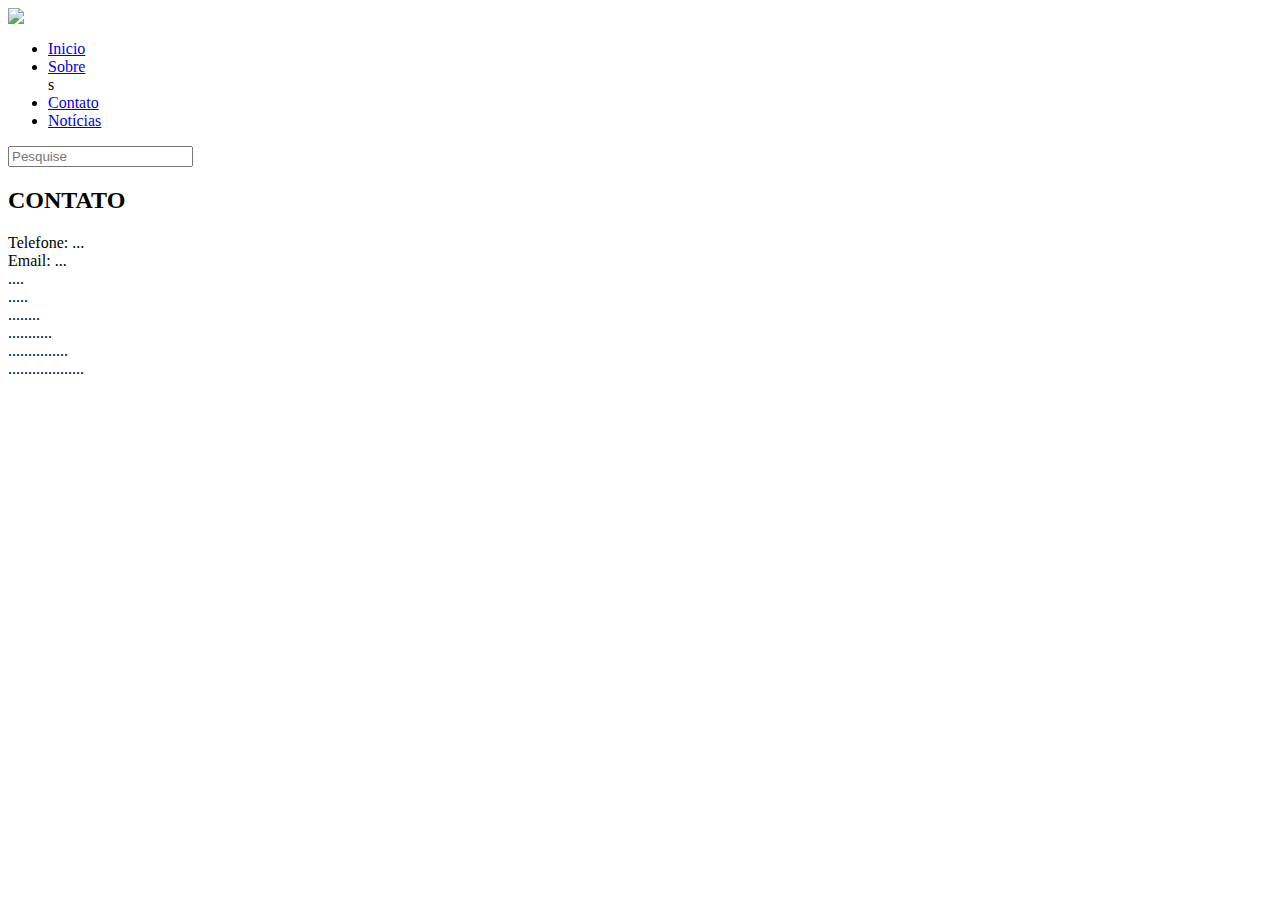
==== contato.html @ 7727208a "Create contato.html" ====
<html>
    <head>
        <link rel="stylesheet" type="text/css" href="./css/main.css">
        <link rel="stylesheet" type="text/css" href="//cdn.jsdelivr.net/npm/slick-carousel@1.8.1/slick/slick.css"/>
        <title>Projeto</title>

    </head>

    <body>
        <header class="menu-principal">
            <main>
              <div class="header-1">
                  <div class="logo">
                     <img src="./img/logo.png"/>
                  </div>
        
                </div>

            </main>

        </header>
        <main class="col-100">
            <div class="header-2">
                <div class="menu">
                    <ul>
                        <li><a href="inicio.html">Inicio</a></li>
                        <li><a href="sobre.html">Sobre</a></li>s
                        <li><a href="contato.html">Contato</a></li>
                        <li><a href="noticias.html">Notícias</a></li>
                    </ul>
                </div>

                <div class="busca">
                    <input placeholder="Pesquise" type="text" />
                </div>

            </div>

        </main>

        <main class="contato">

             <div class="contato-projeto">
                <h2>CONTATO</h2>

             </div>

             <div class="contatos">
                <p>Telefone: ... <br />
                    Email: ... <br />
                    .... <br />
                    ..... <br />
                    ........ <br />
                    ........... <br />
                    ............... <br />
                    ................... <br />
                </p>
            
            </div>
        
        </main>

    </body>

</html>
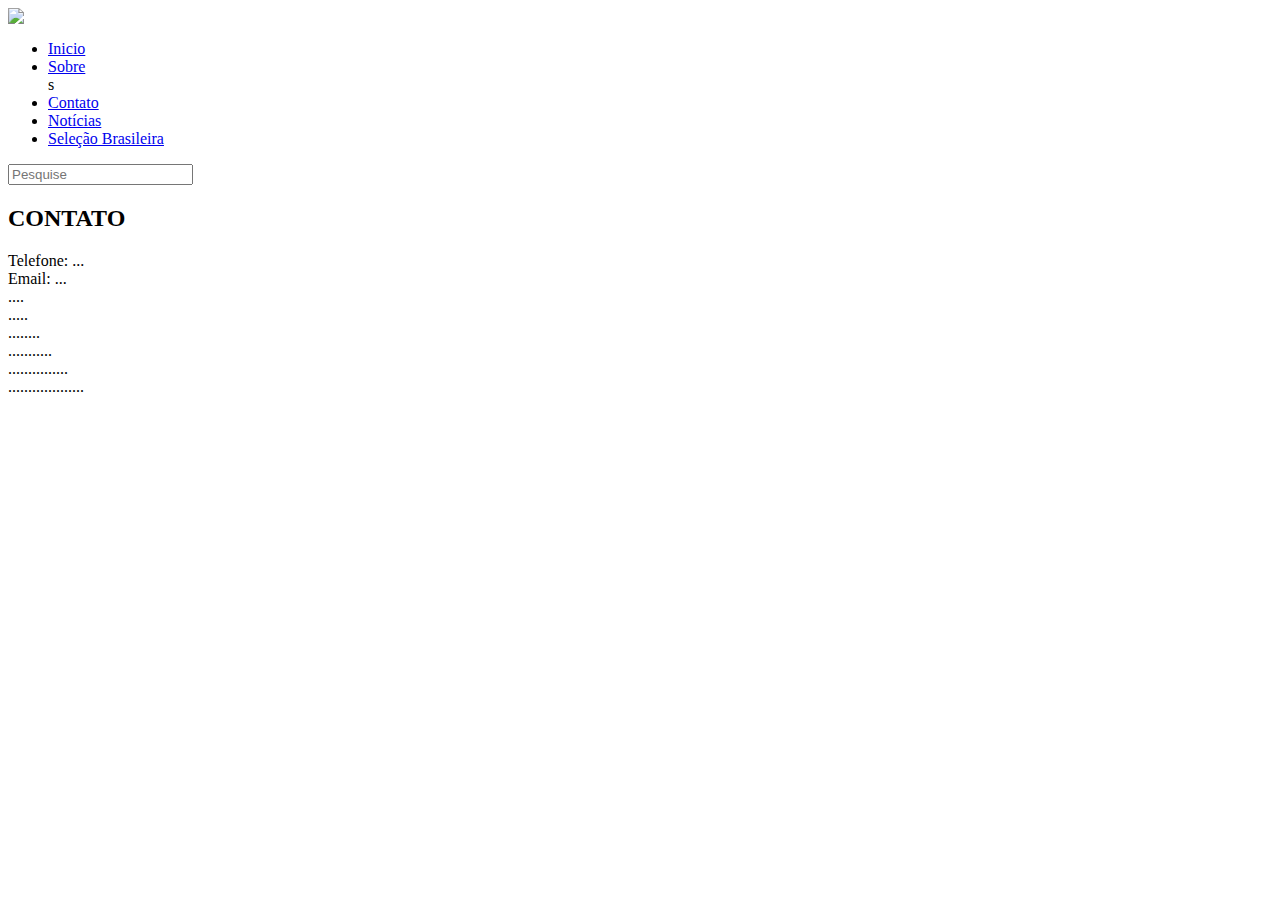
==== commit 88fee4fc: "Update contato.html" ====
--- a/contato.html
+++ b/contato.html
@@ -27,6 +27,7 @@
                         <li><a href="sobre.html">Sobre</a></li>s
                         <li><a href="contato.html">Contato</a></li>
                         <li><a href="noticias.html">Notícias</a></li>
+                        <li><a href="selecao.html">Seleção Brasileira</a></li>
                     </ul>
                 </div>
 
